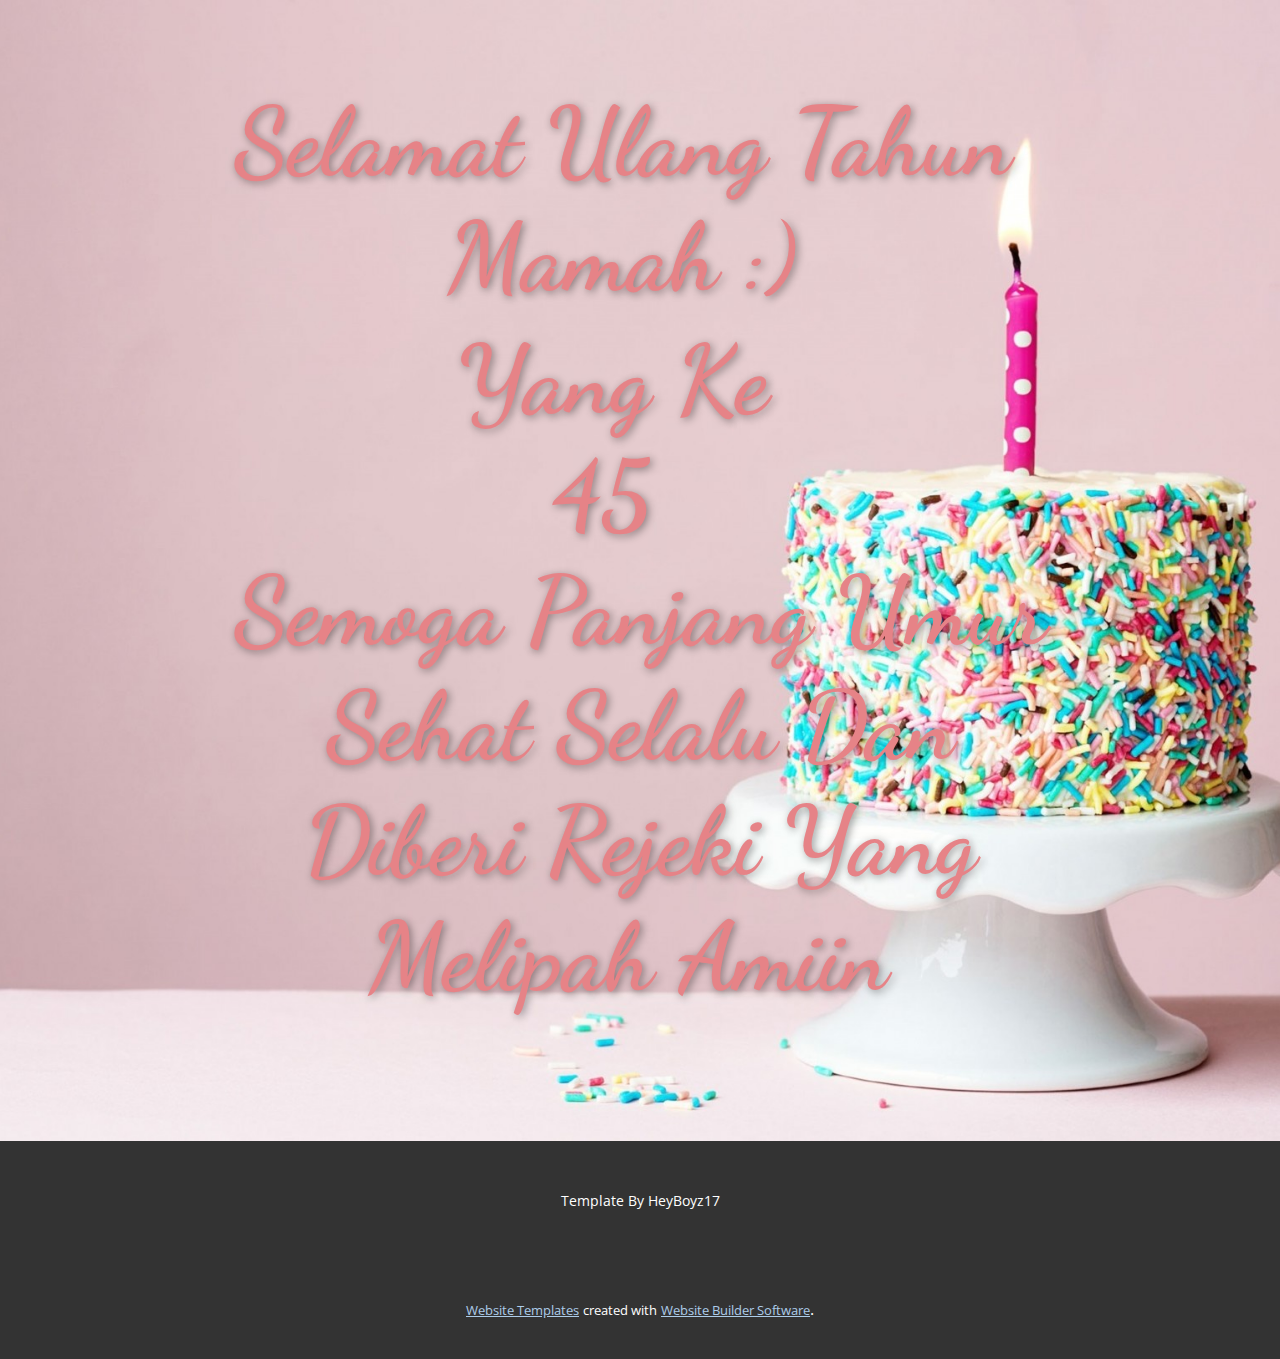
==== Yoi-Ma-Pren.html @ 0e973123 "Mamah" ====
<!DOCTYPE html>
<html style="font-size: 16px;">
  <head>
    <meta name="viewport" content="width=device-width, initial-scale=1.0">
    <meta charset="utf-8">
    <meta name="keywords" content="MerryChristmas">
    <meta name="description" content="">
    <meta name="page_type" content="np-template-header-footer-from-plugin">
    <title>Yoi Ma Pren</title>
    <link rel="stylesheet" href="nicepage.css" media="screen">
<link rel="stylesheet" href="Yoi-Ma-Pren.css" media="screen">
    <script class="u-script" type="text/javascript" src="jquery.js" defer=""></script>
    <script class="u-script" type="text/javascript" src="nicepage.js" defer=""></script>
    <meta name="generator" content="Nicepage 3.9.3, nicepage.com">
    <link id="u-theme-google-font" rel="stylesheet" href="https://fonts.googleapis.com/css?family=Roboto:100,100i,300,300i,400,400i,500,500i,700,700i,900,900i|Open+Sans:300,300i,400,400i,600,600i,700,700i,800,800i">
    <link id="u-page-google-font" rel="stylesheet" href="https://fonts.googleapis.com/css?family=Dancing+Script:400,500,600,700">
    
    
    <script type="application/ld+json">{
		"@context": "http://schema.org",
		"@type": "Organization",
		"name": "",
		"url": "index.html"
}</script>
    <meta property="og:title" content="Yoi Ma Pren">
    <meta property="og:type" content="website">
    <meta name="theme-color" content="#478ac9">
    <link rel="canonical" href="index.html">
    <meta property="og:url" content="index.html">
  </head>
  <body class="u-body">
    <section class="u-align-center u-clearfix u-image u-section-1" src="" id="carousel_2471" data-image-width="2048" data-image-height="1364">
      <div class="u-clearfix u-sheet u-sheet-1">
        <h1 class="u-color-scheme-u10 u-color-style-multicolor-1 u-custom-font u-text u-text-palette-2-light-1 u-title u-text-1" data-animation-name="zoomIn" data-animation-duration="1000" data-animation-delay="0" data-animation-direction="">Selamat Ula​ng Tahun Mamah :)</h1>
        <h1 class="u-color-scheme-u10 u-color-style-multicolor-1 u-custom-font u-text u-text-palette-2-light-1 u-title u-text-2" data-animation-name="flipIn" data-animation-duration="1000" data-animation-delay="0" data-animation-direction="X">Yang Ke 45&nbsp;</h1>
        <h1 class="u-color-scheme-u10 u-color-style-multicolor-1 u-custom-font u-text u-text-palette-2-light-1 u-title u-text-3" data-animation-name="zoomIn" data-animation-duration="1000" data-animation-delay="0" data-animation-direction="">Semoga Panjang Umur Sehat Selalu Dan Diberi Rejeki Yang Melipah Amiin&nbsp;</h1>
      </div>
    </section>
    
    
    <footer class="u-align-center u-clearfix u-footer u-grey-80 u-footer" id="sec-3cdb"><div class="u-clearfix u-sheet u-sheet-1">
        <p class="u-small-text u-text u-text-variant u-text-1">Template By HeyBoyz17</p>
      </div></footer>
    <section class="u-backlink u-clearfix u-grey-80">
      <a class="u-link" href="https://nicepage.com/website-templates" target="_blank">
        <span>Website Templates</span>
      </a>
      <p class="u-text">
        <span>created with</span>
      </p>
      <a class="u-link" href="https://nicepage.com/" target="_blank">
        <span>Website Builder Software</span>
      </a>. 
    </section>
  </body>
</html>
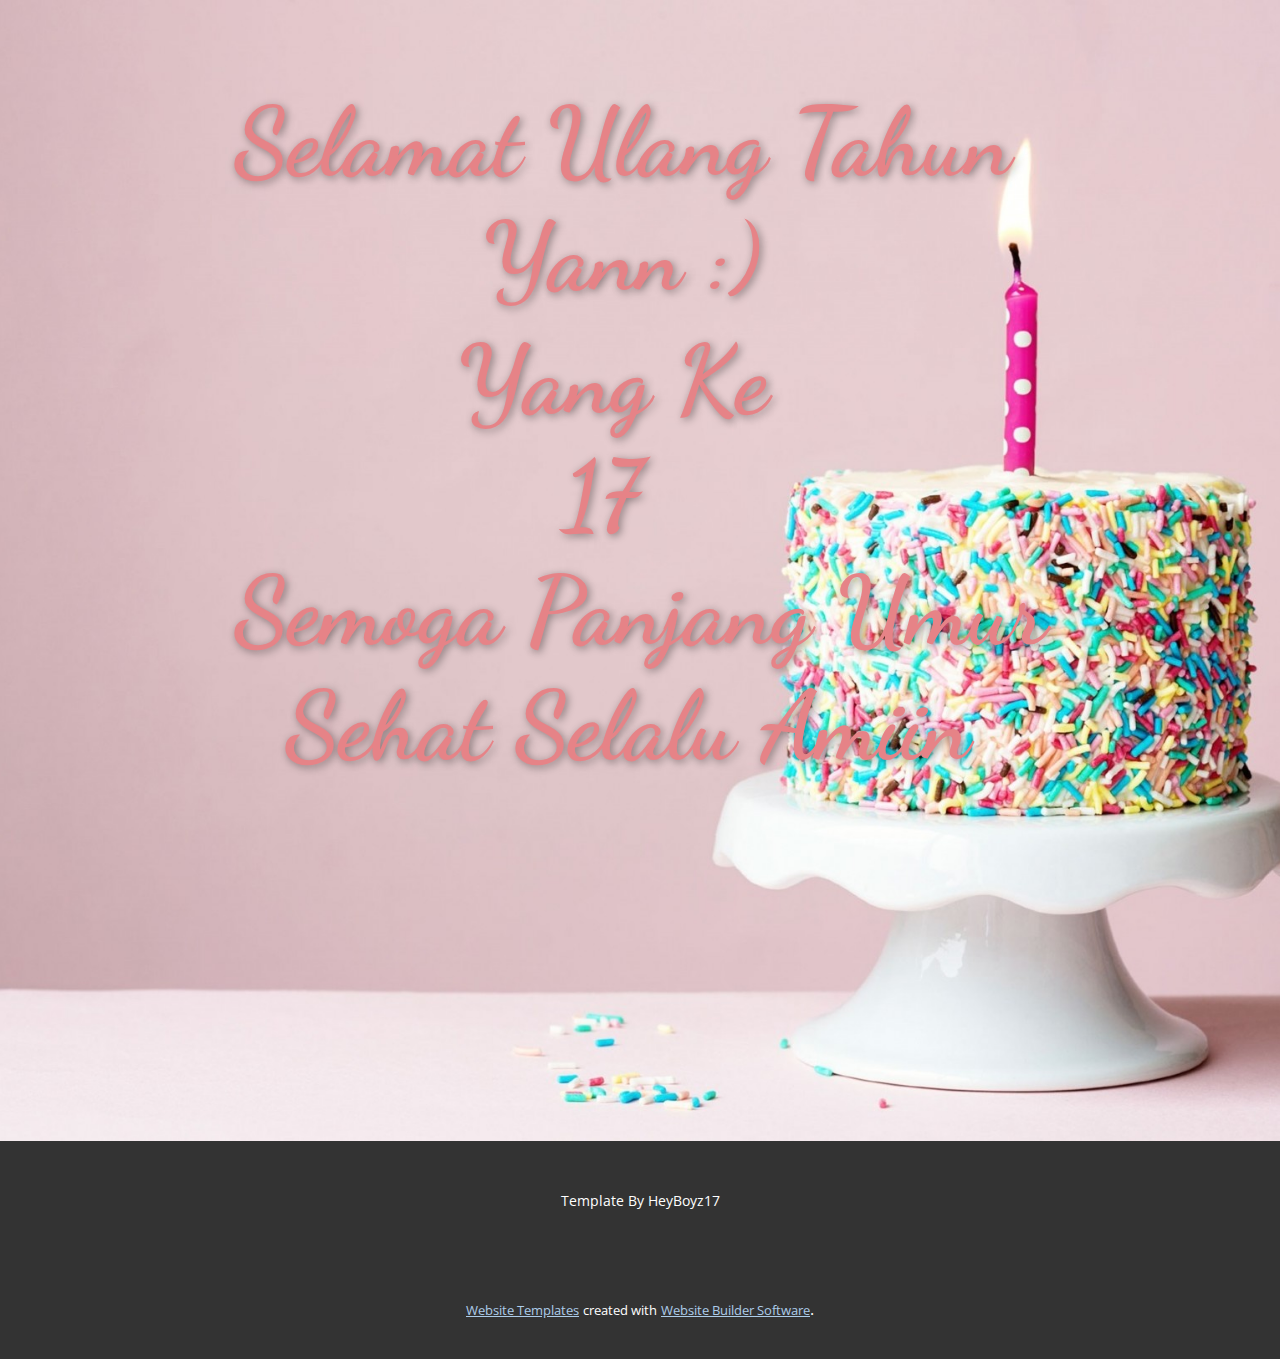
==== commit 99ef809e: "Update Yoi-Ma-Pren.html" ====
--- a/Yoi-Ma-Pren.html
+++ b/Yoi-Ma-Pren.html
@@ -31,9 +31,9 @@
   <body class="u-body">
     <section class="u-align-center u-clearfix u-image u-section-1" src="" id="carousel_2471" data-image-width="2048" data-image-height="1364">
       <div class="u-clearfix u-sheet u-sheet-1">
-        <h1 class="u-color-scheme-u10 u-color-style-multicolor-1 u-custom-font u-text u-text-palette-2-light-1 u-title u-text-1" data-animation-name="zoomIn" data-animation-duration="1000" data-animation-delay="0" data-animation-direction="">Selamat Ula​ng Tahun Mamah :)</h1>
-        <h1 class="u-color-scheme-u10 u-color-style-multicolor-1 u-custom-font u-text u-text-palette-2-light-1 u-title u-text-2" data-animation-name="flipIn" data-animation-duration="1000" data-animation-delay="0" data-animation-direction="X">Yang Ke 45&nbsp;</h1>
-        <h1 class="u-color-scheme-u10 u-color-style-multicolor-1 u-custom-font u-text u-text-palette-2-light-1 u-title u-text-3" data-animation-name="zoomIn" data-animation-duration="1000" data-animation-delay="0" data-animation-direction="">Semoga Panjang Umur Sehat Selalu Dan Diberi Rejeki Yang Melipah Amiin&nbsp;</h1>
+        <h1 class="u-color-scheme-u10 u-color-style-multicolor-1 u-custom-font u-text u-text-palette-2-light-1 u-title u-text-1" data-animation-name="zoomIn" data-animation-duration="1000" data-animation-delay="0" data-animation-direction="">Selamat Ula​ng Tahun Yann :)</h1>
+        <h1 class="u-color-scheme-u10 u-color-style-multicolor-1 u-custom-font u-text u-text-palette-2-light-1 u-title u-text-2" data-animation-name="flipIn" data-animation-duration="1000" data-animation-delay="0" data-animation-direction="X">Yang Ke 17&nbsp;</h1>
+        <h1 class="u-color-scheme-u10 u-color-style-multicolor-1 u-custom-font u-text u-text-palette-2-light-1 u-title u-text-3" data-animation-name="zoomIn" data-animation-duration="1000" data-animation-delay="0" data-animation-direction="">Semoga Panjang Umur Sehat Selalu Amiin&nbsp;</h1>
       </div>
     </section>
     
@@ -53,4 +53,4 @@
       </a>. 
     </section>
   </body>
-</html>+</html>
